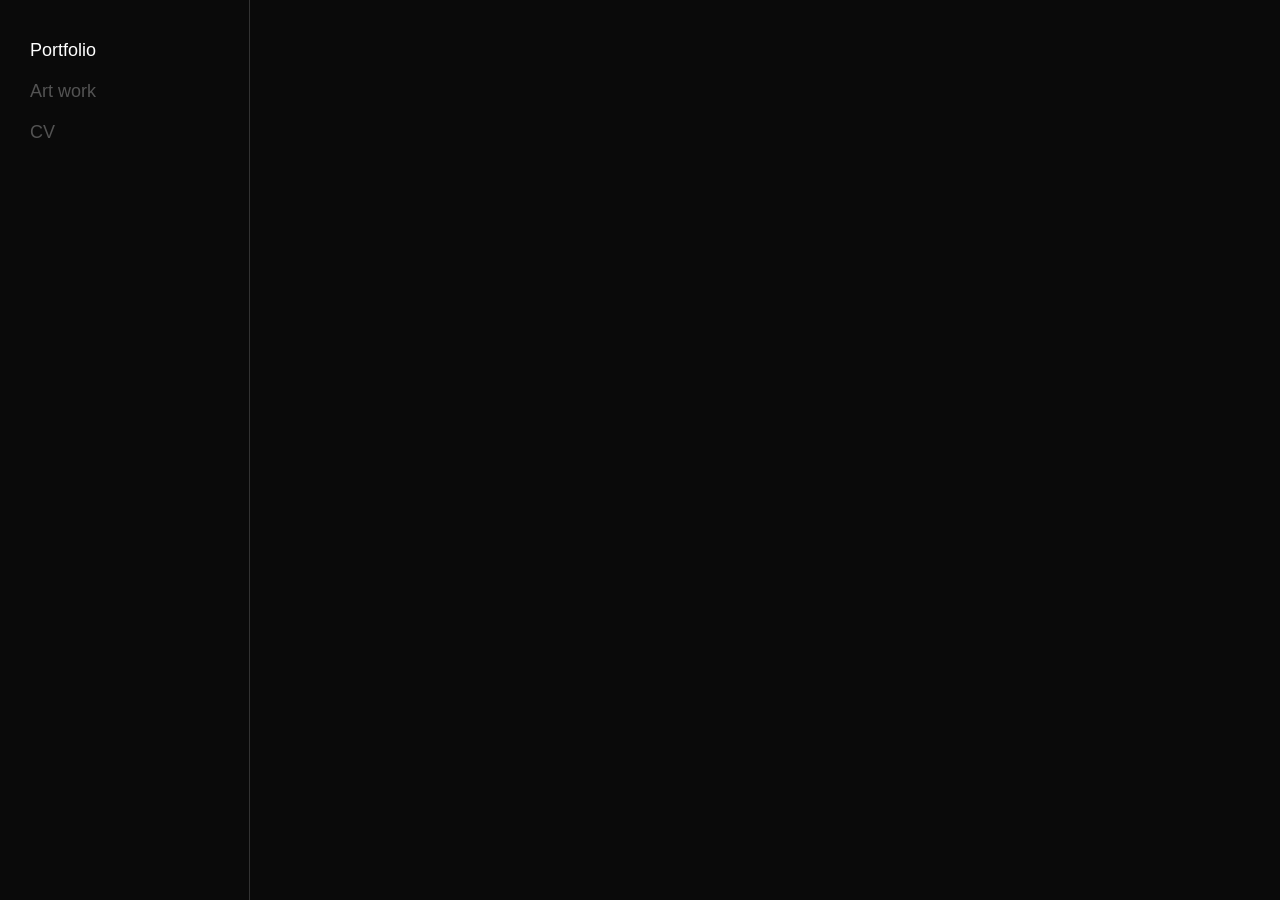
==== src/main/resources/static/index.html @ cb922905 "feat: 사용자 경험 전반 개선 (공개 사이트 + 관리자) 공개 사이트 - 메인 페이지에 소개 문구·최근 작품 그리드 표시 (설정에서 켜고 끌 수 있음) - 해시 라우팅(#/카테" ====
<!DOCTYPE html>
<html lang="ko">
<head>
    <meta charset="UTF-8">
    <meta name="viewport" content="width=device-width, initial-scale=1.0">
    <title>Portfolio</title>
    <meta name="description" content="Artist portfolio - works, exhibitions and CV.">
    <meta property="og:title" content="Portfolio">
    <meta property="og:description" content="Artist portfolio - works, exhibitions and CV.">
    <meta property="og:type" content="website">
    <link rel="stylesheet" href="styles/main.css?v=6">
    <!-- Quill.js / PDF.js는 필요한 화면에서만 지연 로드됩니다 (scripts/main.js) -->
</head>
<body>
    <a class="skip-link" href="#page-content">Skip to content</a>
    <div class="app">
        <!-- Sidebar -->
        <nav class="sidebar" aria-label="Main navigation">
            <div class="sidebar-content">
                <ul class="nav-menu">
                    <!-- 카테고리가 동적으로 로드됩니다 -->
                </ul>
            </div>
        </nav>

        <!-- Main Content -->
        <main class="main-content">
            <div id="page-content" tabindex="-1">
                <!-- 페이지 컨텐츠가 여기에 동적으로 로드됩니다 -->
            </div>
            <footer id="site-footer" class="site-footer" style="display:none;"></footer>
        </main>
    </div>

    <button id="back-to-top" class="back-to-top" aria-label="Back to top">&#8593;</button>

    <script src="scripts/main.js?v=6"></script>
</body>
</html>
---- src/main/resources/static/styles/main.css ----
/* CSS Variables */
:root {
    --bg-color: #0a0a0a;
    --text-color: #ffffff;
    --sidebar-bg: #0a0a0a;
    --sidebar-text: #535353;
    --sidebar-active: #ffffff;
    --title-font: inherit;
    --body-font: -apple-system, BlinkMacSystemFont, 'Segoe UI', 'Roboto', 'Oxygen',
        'Ubuntu', 'Cantarell', 'Fira Sans', 'Droid Sans', 'Helvetica Neue', sans-serif;
}

/* Reset & Base Styles */
* {
    margin: 0;
    padding: 0;
    box-sizing: border-box;
}

body {
    font-family: var(--body-font);
    -webkit-font-smoothing: antialiased;
    -moz-osx-font-smoothing: grayscale;
    background-color: var(--bg-color);
    color: var(--text-color);
}

/* 팝업이 열려 있는 동안 뒤 페이지 스크롤 잠금 */
body.modal-open {
    overflow: hidden;
}

/* 키보드 사용자용 콘텐츠 바로가기 */
.skip-link {
    position: absolute;
    left: -9999px;
    top: 0;
    background: #fff;
    color: #000;
    padding: 8px 12px;
    z-index: 3000;
}
.skip-link:focus {
    left: 8px;
    top: 8px;
}

/* 키보드 포커스 표시 */
a:focus-visible,
button:focus-visible,
[tabindex]:focus-visible {
    outline: 2px solid var(--sidebar-active);
    outline-offset: 3px;
}

/* App Layout */
.app {
    display: flex;
    min-height: 100vh;
    background-color: var(--bg-color);
    /* 설정(색상·폰트)이 적용되기 전 기본 테마가 번쩍이지 않도록 */
    opacity: 0;
    transition: opacity 0.25s ease;
}

.app.ready {
    opacity: 1;
}

.main-content {
    margin-left: 250px;
    flex: 1;
    min-height: 100vh;
}

/* Page Content Transition */
#page-content {
    transition: opacity 0.3s ease;
}

/* Sidebar Styles */
.sidebar {
    position: fixed;
    left: 0;
    top: 0;
    width: 250px;
    height: 100vh;
    background-color: var(--sidebar-bg);
    border-right: 1px solid #333;
    padding: 40px 0;
    z-index: 100;
    /* 카테고리가 많아져도 메뉴가 잘리거나 연락처와 겹치지 않도록 */
    display: flex;
    flex-direction: column;
    overflow-y: auto;
}

.sidebar-content {
    padding: 0 30px;
    display: flex;
    flex-direction: column;
    flex: 1;
    min-height: 0;
}

.nav-menu {
    list-style: none;
    padding: 0;
    margin: 0;
}

.nav-menu li {
    margin-bottom: 20px;
}

.nav-menu .nav-link {
    display: block;
    font-size: 18px;
    color: var(--sidebar-text);
    text-decoration: none;
    cursor: pointer;
    transition: color 0.3s ease;
    font-family: var(--title-font);
}

.nav-menu .nav-link:hover {
    color: var(--sidebar-active);
}

.nav-menu .nav-link.active {
    color: var(--sidebar-active);
    font-weight: 500;
}

.nav-menu .nav-logo {
    max-width: 100%;
    max-height: 60px;
    margin-bottom: 8px;
    display: block;
}

/* Sidebar Contact Info (메뉴 아래, 일반 흐름 배치) */
.sidebar-contact {
    margin-top: auto;
    padding-top: 16px;
    border-top: 1px solid #333;
    word-break: break-word;
}

.sidebar-contact .contact-name {
    font-size: 13px;
    color: var(--sidebar-active);
    font-weight: 500;
    margin-bottom: 6px;
}

.sidebar-contact .contact-item {
    display: block;
    font-size: 12px;
    color: var(--sidebar-text);
    margin-bottom: 4px;
    line-height: 1.4;
    text-decoration: none;
}

.sidebar-contact .contact-item:hover {
    color: var(--sidebar-active);
}

.sidebar-contact .contact-socials {
    display: flex;
    flex-wrap: wrap;
    gap: 10px;
    margin-top: 8px;
}

.sidebar-contact .contact-social {
    display: inline-flex;
    align-items: center;
    font-size: 12px;
    color: var(--sidebar-text);
    text-decoration: none;
    transition: color 0.3s;
}

.sidebar-contact .contact-social:hover {
    color: var(--sidebar-active);
}

/* Main Page Styles */
.main-page {
    width: 100%;
    min-height: 100vh;
    padding: 60px 80px;
}

.main-hero {
    max-width: 800px;
    margin-bottom: 50px;
}

.main-title {
    font-family: var(--title-font);
    font-size: 36px;
    font-weight: 400;
    line-height: 1.3;
    margin-bottom: 16px;
    color: var(--text-color);
}

.main-intro {
    font-size: 16px;
    line-height: 1.8;
    color: var(--text-color);
    opacity: 0.85;
    white-space: pre-wrap;
}

.main-recent-title {
    font-size: 14px;
    font-weight: 400;
    letter-spacing: 0.12em;
    text-transform: uppercase;
    color: #888;
    margin-bottom: 20px;
}

.highlight-grid {
    display: grid;
    grid-template-columns: repeat(auto-fill, minmax(220px, 1fr));
    gap: 28px;
    max-width: 1200px;
}

.highlight-item {
    display: block;
    text-decoration: none;
    color: inherit;
}

.highlight-image {
    width: 100%;
    aspect-ratio: 4/3;
    background-color: rgba(127, 127, 127, 0.12);
    border: 1px solid rgba(127, 127, 127, 0.25);
    display: flex;
    align-items: center;
    justify-content: center;
    overflow: hidden;
}

.highlight-image img {
    max-width: 100%;
    max-height: 100%;
    width: auto;
    height: auto;
    object-fit: contain;
    transition: transform 0.3s ease;
}

.highlight-item:hover .highlight-image img {
    transform: scale(1.02);
}

.highlight-caption {
    display: flex;
    justify-content: space-between;
    gap: 10px;
    margin-top: 10px;
    font-size: 14px;
}

.highlight-title {
    color: var(--text-color);
    overflow: hidden;
    text-overflow: ellipsis;
    white-space: nowrap;
}

.highlight-category {
    color: #888;
    flex-shrink: 0;
}

/* Loading Spinner */
.loading-spinner {
    display: flex;
    justify-content: center;
    align-items: center;
    min-height: 50vh;
}

.loading-spinner.small {
    min-height: 120px;
}

.spinner {
    width: 40px;
    height: 40px;
    border: 3px solid #333;
    border-top: 3px solid #fff;
    border-radius: 50%;
    animation: spin 0.8s linear infinite;
}

@keyframes spin {
    to { transform: rotate(360deg); }
}

/* Error State */
.error-state {
    text-align: center;
    padding: 4rem 2rem;
    color: #888;
}

.retry-btn {
    display: inline-block;
    margin-top: 1rem;
    padding: 0.5rem 1.5rem;
    background: transparent;
    color: var(--text-color);
    border: 1px solid #555;
    cursor: pointer;
    border-radius: 4px;
    font-size: 0.9rem;
    text-decoration: none;
    transition: border-color 0.3s;
}

.retry-btn:hover {
    border-color: #fff;
}

/* Artwork Page Styles */
.artwork-container {
    width: 100%;
    padding: 60px 80px;
}

.artwork-grid {
    display: grid;
    grid-template-columns: 1fr;
    gap: 80px;
    max-width: 1200px;
}

.artwork-item {
    display: grid;
    grid-template-columns: 1fr 1fr;
    gap: 40px;
    align-items: start;
    text-decoration: none;
    color: inherit;
    cursor: pointer;
}

.artwork-image-placeholder {
    width: 100%;
    aspect-ratio: 16/10;
    background-color: #2a2a2a;
    display: flex;
    align-items: center;
    justify-content: center;
    border: 1px solid #333;
    overflow: hidden;
}

/* 작품은 잘리지 않게 원본 비율 그대로 표시 */
.artwork-image-placeholder.has-image {
    aspect-ratio: auto;
    background-color: transparent;
    border: none;
}

.artwork-image-placeholder img {
    width: 100%;
    height: auto;
    display: block;
    object-fit: contain;
    transition: transform 0.3s ease;
}

.artwork-item:hover .artwork-image-placeholder img {
    transform: scale(1.02);
}

.placeholder-text {
    color: #555;
    font-size: 18px;
}

.artwork-info {
    padding: 5px 0;
}

.artwork-title {
    font-size: 20px;
    font-weight: 400;
    color: var(--text-color);
    font-family: var(--title-font);
    margin-bottom: 10px;
    line-height: 1.4;
}

.artwork-details {
    font-size: 16px;
    color: #888;
    line-height: 1.6;
}

/* CV Page Styles */
.cv-container {
    width: 100%;
    padding: 60px 80px;
}

.cv-grid {
    display: grid;
    grid-template-columns: 1fr;
    gap: 80px;
    max-width: 1200px;
}

.exhibition-item {
    display: grid;
    grid-template-columns: 1fr 1fr;
    gap: 40px;
    align-items: start;
}

.exhibition-poster {
    width: 100%;
    aspect-ratio: 16/10;
    background-color: #2a2a2a;
    display: flex;
    align-items: center;
    justify-content: center;
    border: 1px solid #333;
}

.exhibition-poster img {
    width: 100%;
    height: 100%;
    object-fit: cover;
}

.poster-placeholder {
    color: #555;
    font-size: 18px;
}

.exhibition-info {
    padding: 5px 0;
}

.exhibition-title {
    font-size: 20px;
    font-weight: 400;
    color: var(--text-color);
    font-family: var(--title-font);
    margin-bottom: 8px;
    line-height: 1.4;
}

.exhibition-title-ko {
    font-size: 18px;
    font-weight: 300;
    color: #ccc;
    margin-bottom: 10px;
    line-height: 1.4;
}

.exhibition-year {
    font-size: 16px;
    color: #888;
    margin-bottom: 5px;
}

.exhibition-location {
    font-size: 16px;
    color: #888;
    margin-bottom: 5px;
}

.exhibition-organizer {
    font-size: 16px;
    color: #888;
}

/* Modal Styles */
.modal {
    display: block;
    position: fixed;
    z-index: 1000;
    left: 0;
    top: 0;
    width: 100%;
    height: 100%;
    overflow: auto;
    background-color: rgba(0,0,0,0.9);
}

.modal-content {
    background-color: #1a1a1a;
    margin: 2% auto;
    padding: 2rem;
    border: 1px solid #333;
    border-radius: 8px;
    width: 90%;
    max-width: 1000px;
    max-height: 90vh;
    overflow-y: auto;
}

.modal-content h2 {
    font-size: 1.5rem;
    margin-bottom: 1rem;
    color: #fff;
}

.modal-content p {
    color: #888;
    margin-bottom: 1.5rem;
}

.modal-content .description {
    color: #ccc;
    line-height: 1.6;
    margin-bottom: 2rem;
}

.close-modal {
    position: fixed;
    top: 1rem;
    right: 1.5rem;
    color: #fff;
    background: transparent;
    border: none;
    font-size: 36px;
    font-weight: bold;
    cursor: pointer;
    line-height: 1;
    padding: 10px;
    z-index: 1001;
}

.close-modal:hover,
.close-modal:focus {
    color: #888;
}

.detail-images {
    display: grid;
    grid-template-columns: 1fr;
    gap: 2rem;
    margin-top: 2rem;
}

.detail-images img {
    width: 100%;
    height: auto;
    border-radius: 4px;
}

/* Detail Container - PowerPoint Style Split Layout */
.detail-container {
    display: flex;
    width: 95%;
    max-width: 1200px;
    height: 90vh;
    margin: 5vh auto;
    background-color: #1a1a1a;
    border: 1px solid #333;
    border-radius: 8px;
    overflow: hidden;
    position: relative;
}

/* 이전/다음 작품 이동 */
.post-nav {
    position: absolute;
    bottom: 0;
    left: 0;
    right: 0;
    display: flex;
    align-items: center;
    justify-content: center;
    gap: 14px;
    padding: 8px;
    background: linear-gradient(to top, rgba(0,0,0,0.75), rgba(0,0,0,0));
    pointer-events: none;
}

.post-nav-btn {
    pointer-events: auto;
    width: 36px;
    height: 36px;
    border-radius: 50%;
    border: 1px solid rgba(255,255,255,0.3);
    background: rgba(0,0,0,0.5);
    color: #fff;
    font-size: 14px;
    cursor: pointer;
    display: flex;
    align-items: center;
    justify-content: center;
    transition: background 0.2s;
}

.post-nav-btn:hover:not(:disabled) {
    background: rgba(255,255,255,0.2);
}

.post-nav-btn:disabled {
    opacity: 0.3;
    cursor: default;
}

.post-nav-counter {
    color: #aaa;
    font-size: 12px;
    min-width: 50px;
    text-align: center;
}

/* Left Panel - Thumbnail Strip */
.detail-left {
    width: 180px;
    min-width: 180px;
    background-color: #111;
    border-right: 1px solid #333;
    overflow-y: auto;
    padding: 1rem 0.5rem;
}

.thumb-strip {
    display: flex;
    flex-direction: column;
    gap: 8px;
}

.thumb-item {
    position: relative;
    display: block;
    width: 100%;
    aspect-ratio: 16/10;
    padding: 0;
    background: #000;
    border: 2px solid transparent;
    border-radius: 4px;
    overflow: hidden;
    cursor: pointer;
    opacity: 0.6;
    transition: opacity 0.2s, border-color 0.2s;
}

.thumb-item:hover {
    opacity: 0.85;
}

.thumb-item.active {
    border-color: #fff;
    opacity: 1;
}

.thumb-item img {
    width: 100%;
    height: 100%;
    object-fit: contain;
}

.thumb-play-icon {
    position: absolute;
    top: 50%;
    left: 50%;
    transform: translate(-50%, -50%);
    color: #fff;
    font-size: 1.5rem;
    text-shadow: 0 0 6px rgba(0,0,0,0.8);
    pointer-events: none;
}

/* Right Panel - Content */
.detail-right {
    flex: 1;
    overflow-y: auto;
    padding: 2rem;
    display: flex;
    gap: 2rem;
}

.detail-main-view {
    display: flex;
    flex-direction: column;
    align-items: center;
    justify-content: flex-start;
    padding-top: 1rem;
}

.main-view-image {
    max-width: 100%;
    max-height: 70vh;
    object-fit: contain;
    border-radius: 4px;
    cursor: zoom-in;
}

.main-view-desc {
    color: #aaa;
    font-size: 0.9rem;
    text-align: center;
    margin-top: 0.5rem;
}

/* 이미지 설명 - detail-info 영역 내 우측 표시 */
.image-desc-in-info {
    color: #aaa;
    font-size: 0.9rem;
    white-space: pre-wrap;
    line-height: 1.6;
    padding-top: 0.5rem;
    border-top: 1px solid rgba(255,255,255,0.1);
    margin-top: 1rem;
}

.main-video-wrapper {
    width: 100%;
    height: 95%;
}

.main-video-wrapper iframe {
    width: 100%;
    height: 100%;
    border-radius: 4px;
}

/* Layout: Right (50/50 side-by-side, default) */
.detail-right.layout-right {
    flex-direction: row;
}
.detail-right.layout-right .detail-main-view {
    width: 50%;
    min-width: 50%;
}

/* Layout: Fullwidth (no description) */
.detail-right.layout-fullwidth {
    flex-direction: row;
}
.detail-right.layout-fullwidth .detail-main-view {
    width: 100%;
    min-width: 100%;
}
.detail-right.layout-fullwidth .detail-info {
    display: none;
}

/* Layout: Bottom (image top, description below) */
.detail-right.layout-bottom {
    flex-direction: column;
}
.detail-right.layout-bottom .detail-main-view {
    width: 100%;
    min-width: 100%;
}
.detail-right.layout-bottom .detail-info {
    max-height: 30vh;
    overflow-y: auto;
}

/* Detail Info Section */
.detail-info {
    flex: 1;
    overflow-y: auto;
    padding-top: 1rem;
}

.detail-title {
    font-size: 1.4rem;
    font-weight: 400;
    color: var(--text-color);
    font-family: var(--title-font);
    margin-bottom: 0.6rem;
}

.detail-meta {
    font-size: 0.95rem;
    color: #888;
    margin-bottom: 1.2rem;
}

.detail-description {
    color: #ccc;
    font-size: 0.95rem;
    line-height: 1.8;
}

.detail-description p {
    color: #ccc;
    margin-bottom: 0.8rem;
}

/* HTML Fullwidth Mode */
.detail-html-fullwidth {
    flex-direction: column;
    overflow-y: auto;
}

.detail-html-header {
    padding: 1.25rem 4rem 0.5rem 1.5rem;
}

.detail-html-content {
    flex: 1;
    padding: 1rem;
    padding-bottom: 3.5rem;
}

.detail-description .ql-editor {
    padding: 0;
    color: #ccc;
    font-family: var(--body-font);
}

.detail-description .ql-snow {
    border: none;
}

.detail-loading {
    color: #666;
}

/* Lightbox Overlay */
.lightbox-overlay {
    position: fixed;
    top: 0;
    left: 0;
    width: 100%;
    height: 100%;
    background-color: rgba(0, 0, 0, 0.95);
    z-index: 2000;
    display: flex;
    align-items: center;
    justify-content: center;
}

.lightbox-close {
    position: fixed;
    top: 1rem;
    right: 1.5rem;
    color: #fff;
    background: transparent;
    border: none;
    font-size: 36px;
    cursor: pointer;
    z-index: 2001;
    line-height: 1;
    padding: 10px;
}

.lightbox-close:hover {
    color: #888;
}

.lightbox-image-container {
    max-width: 90vw;
    max-height: 90vh;
    display: flex;
    align-items: center;
    justify-content: center;
}

.lightbox-image-container img {
    max-width: 90vw;
    max-height: 85vh;
    object-fit: contain;
    user-select: none;
    -webkit-user-drag: none;
}

.lightbox-prev,
.lightbox-next {
    position: fixed;
    top: 50%;
    transform: translateY(-50%);
    background: rgba(255, 255, 255, 0.1);
    color: #fff;
    border: none;
    width: 50px;
    height: 50px;
    font-size: 24px;
    cursor: pointer;
    display: flex;
    align-items: center;
    justify-content: center;
    border-radius: 50%;
    transition: background 0.3s;
    z-index: 2001;
}

.lightbox-prev { left: 1.5rem; }
.lightbox-next { right: 1.5rem; }

.lightbox-prev:hover,
.lightbox-next:hover {
    background: rgba(255, 255, 255, 0.25);
}

.lightbox-counter {
    position: fixed;
    bottom: 2rem;
    left: 50%;
    transform: translateX(-50%);
    color: #888;
    font-size: 0.9rem;
    z-index: 2001;
}

/* Back to Top Button */
.back-to-top {
    position: fixed;
    bottom: 2rem;
    right: 2rem;
    width: 44px;
    height: 44px;
    background: #333;
    color: #fff;
    border: 1px solid #555;
    border-radius: 50%;
    font-size: 18px;
    cursor: pointer;
    opacity: 0;
    pointer-events: none;
    transition: opacity 0.3s, background-color 0.3s;
    z-index: 50;
}

.back-to-top.visible {
    opacity: 1;
    pointer-events: auto;
}

/* CV Pages (PDF.js 렌더링) */
.cv-toolbar {
    max-width: 900px;
    margin: 0 auto;
    padding: 20px 20px 0;
    display: flex;
    justify-content: flex-end;
}

.cv-download {
    color: #888;
    font-size: 13px;
    text-decoration: none;
    border: 1px solid #444;
    border-radius: 4px;
    padding: 6px 12px;
    transition: color 0.2s, border-color 0.2s;
}

.cv-download:hover {
    color: var(--text-color);
    border-color: #888;
}

.cv-pages {
    width: 100%;
    max-width: 900px;
    margin: 0 auto;
    padding: 20px;
    display: flex;
    flex-direction: column;
    align-items: center;
    gap: 20px;
}

.cv-page-canvas {
    width: 100%;
    height: auto;
    border-radius: 4px;
    box-shadow: 0 2px 8px rgba(0, 0, 0, 0.3);
}

.back-to-top:hover {
    background: #555;
}

/* Empty State */
.empty-state {
    text-align: center;
    padding: 4rem 2rem;
    color: #888;
}

/* Responsive Design */
@media (max-width: 1024px) {
    .artwork-container,
    .cv-container,
    .main-page {
        padding: 40px 50px;
    }

    .main-title {
        font-size: 30px;
    }

    .artwork-item,
    .exhibition-item {
        grid-template-columns: 1fr;
        gap: 20px;
    }

    .detail-left {
        width: 140px;
        min-width: 140px;
    }

    .detail-right {
        padding: 1.5rem;
    }
}

@media (max-width: 768px) {
    .app {
        flex-direction: column;
    }

    .main-content {
        margin-left: 0;
    }

    .sidebar {
        width: 100%;
        height: auto;
        position: relative;
        padding: 20px 0;
        overflow: visible;
        border-right: none;
        border-bottom: 1px solid #333;
    }

    .sidebar-content {
        padding: 0 20px;
    }

    .nav-menu {
        display: flex;
        flex-wrap: wrap;
        gap: 12px 20px;
    }

    .nav-menu li {
        margin-bottom: 0;
    }

    .nav-menu .nav-link {
        font-size: 16px;
    }

    .nav-menu .nav-logo {
        max-height: 40px;
    }

    /* 모바일에서는 연락처를 메뉴 아래 한 줄로 */
    .sidebar-contact {
        margin-top: 16px;
        padding-top: 12px;
        display: flex;
        flex-wrap: wrap;
        align-items: center;
        gap: 6px 16px;
    }

    .sidebar-contact .contact-name,
    .sidebar-contact .contact-item {
        margin: 0;
    }

    .sidebar-contact .contact-socials {
        margin-top: 0;
    }

    .artwork-container,
    .cv-container,
    .main-page {
        padding: 30px 20px;
    }

    .main-page {
        min-height: auto;
    }

    .main-title {
        font-size: 26px;
    }

    .highlight-grid {
        grid-template-columns: repeat(2, 1fr);
        gap: 16px;
    }

    .post-nav {
        padding: 6px;
    }

    .artwork-grid,
    .cv-grid {
        gap: 50px;
    }

    .artwork-title,
    .exhibition-title {
        font-size: 18px;
    }

    .artwork-details,
    .exhibition-year,
    .exhibition-location,
    .exhibition-organizer {
        font-size: 14px;
    }

    .modal-content {
        width: 100%;
        height: 100%;
        margin: 0;
        border-radius: 0;
        max-height: 100vh;
    }

    /* Detail split → vertical on mobile */
    .detail-container {
        flex-direction: column;
        width: 100%;
        height: 100vh;
        margin: 0;
        border-radius: 0;
    }

    .detail-left {
        width: 100%;
        min-width: unset;
        height: auto;
        max-height: 120px;
        border-right: none;
        border-bottom: 1px solid #333;
        overflow-x: auto;
        overflow-y: hidden;
        padding: 0.5rem;
    }

    .thumb-strip {
        flex-direction: row;
        gap: 6px;
    }

    .thumb-item {
        width: 80px;
        min-width: 80px;
        aspect-ratio: 16/10;
    }

    .detail-right {
        padding: 1rem;
        padding-bottom: 3.5rem;
        flex-direction: column;
        gap: 1rem;
    }

    .detail-right.layout-right,
    .detail-right.layout-fullwidth {
        flex-direction: column;
    }

    .detail-right.layout-right .detail-main-view,
    .detail-right.layout-fullwidth .detail-main-view {
        width: 100%;
        min-width: 100%;
    }

    .detail-main-view {
        width: 100%;
        min-width: unset;
    }

    .main-view-image {
        max-height: 35vh;
    }

    .detail-title {
        font-size: 1.2rem;
    }

    .detail-meta {
        font-size: 0.85rem;
    }

    /* Lightbox mobile */
    .lightbox-prev,
    .lightbox-next {
        width: 40px;
        height: 40px;
        font-size: 18px;
    }

    .lightbox-prev { left: 0.5rem; }
    .lightbox-next { right: 0.5rem; }
}

/* Footer */
.site-footer {
    text-align: center;
    padding: 2rem 1rem;
    color: var(--sidebar-text);
    font-size: 0.8rem;
    border-top: 1px solid rgba(255, 255, 255, 0.05);
    margin-top: 3rem;
}
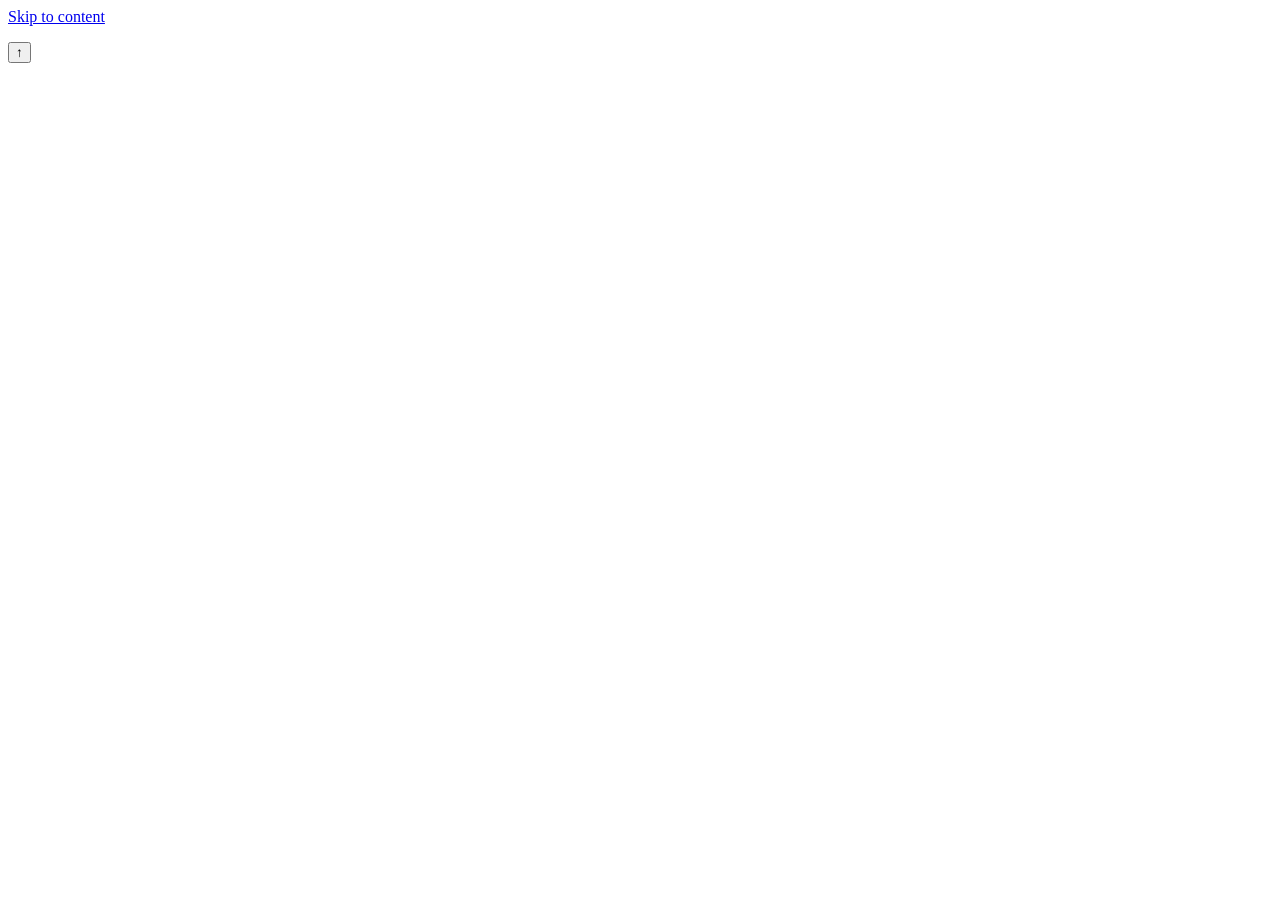
==== commit b36d10bb: "feat: 작품마다 고유 주소를 주고 공유 링크에 작품이 보이게 해시 라우팅(#/artwork/12)은 해시가 서버로 전송되지 않아, 어떤 작품을 공유해도 서버가 같은 메타 태그만" ====
--- a/src/main/resources/static/index.html
+++ b/src/main/resources/static/index.html
@@ -3,12 +3,18 @@
 <head>
     <meta charset="UTF-8">
     <meta name="viewport" content="width=device-width, initial-scale=1.0">
-    <title>Portfolio</title>
+    <!--
+      아래 SEO 구간은 서버(PublicPageController)가 화면에 맞는 메타 태그로 바꿔 끼웁니다.
+      마커를 지우면 교체가 일어나지 않고 이 기본값이 그대로 나갑니다.
+      (/index.html 로 직접 열었을 때도 깨지지 않도록 기본값을 남겨 둡니다)
+    -->
+    <!--SEO:start--><title>Portfolio</title>
     <meta name="description" content="Artist portfolio - works, exhibitions and CV.">
     <meta property="og:title" content="Portfolio">
     <meta property="og:description" content="Artist portfolio - works, exhibitions and CV.">
-    <meta property="og:type" content="website">
-    <link rel="stylesheet" href="styles/main.css?v=6">
+    <meta property="og:type" content="website"><!--SEO:end-->
+    <link rel="icon" href="data:image/svg+xml,%3Csvg%20xmlns=%22http://www.w3.org/2000/svg%22%20viewBox=%220%200%2032%2032%22%3E%3Crect%20width=%2232%22%20height=%2232%22%20rx=%227%22%20fill=%22%23111111%22/%3E%3Ccircle%20cx=%2216%22%20cy=%2216%22%20r=%227%22%20fill=%22%23f5f5f5%22/%3E%3C/svg%3E">
+    <link rel="stylesheet" href="/styles/main.css?v=7">
     <!-- Quill.js / PDF.js는 필요한 화면에서만 지연 로드됩니다 (scripts/main.js) -->
 </head>
 <body>
@@ -34,6 +40,6 @@
 
     <button id="back-to-top" class="back-to-top" aria-label="Back to top">&#8593;</button>
 
-    <script src="scripts/main.js?v=6"></script>
+    <script src="/scripts/main.js?v=7"></script>
 </body>
 </html>
